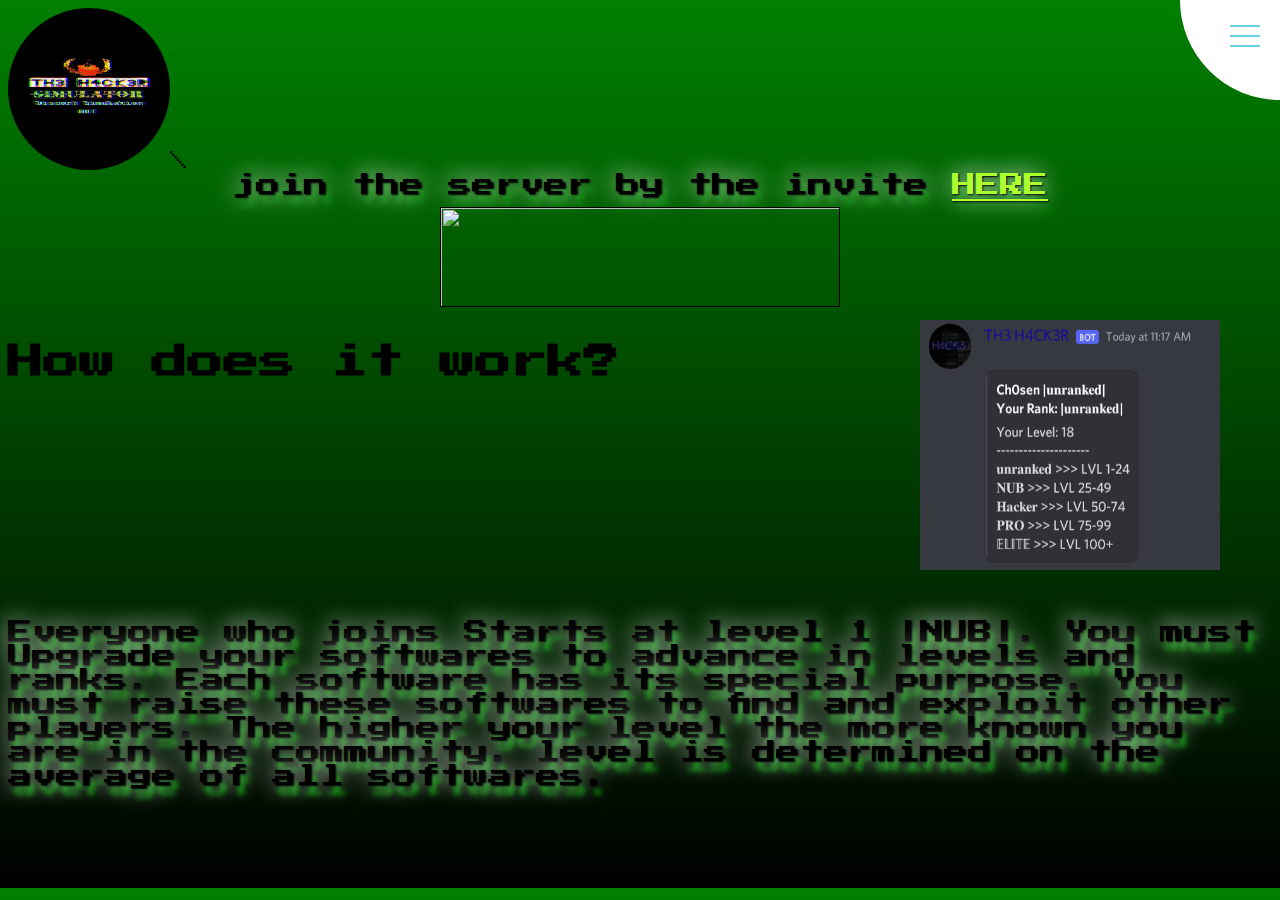
==== how-does-it-work.html @ f9719d2d "Initial commit" ====
<!DOCTYPE html>
<html>
    <head>
        <link rel="preconnect" href="https://fonts.googleapis.com">
        <link rel="preconnect" href="https://fonts.gstatic.com" crossorigin>
        <link href="https://fonts.googleapis.com/css2?family=Press+Start+2P&display=swap" rel="stylesheet">
        <link rel="stylesheet" href="style.css" />
        <title>tutorial</title>
    </head>
    <body>
        <image id=logo src="images/GLITCH.gif"/>\
        <div class="upper-3">
            <p id="invite">join the server by the invite <a href="https://discord.gg/qG7qmn8c" target="_blank">HERE</a></p>
            <image id="avatar" src="https://photos5.appleinsider.com/gallery/41364-80254-discord-1-xl.jpg"/>
        </div>
        <label>
            <input type="checkbox">
            <span class="menu"> <span class="hamburger"></span> </span>
            <ul>
              <li> <a href="index.html">>>>Home</a> </li>
              <li> <a href="lines.html">>>Whats the point and how to get started</a></li>
              <li> <a href="Q&A.html">>>>Commonly Asked questions.</a> </li>
            </ul>
        </label>
        <div>
            <h1>How does it work?</h1>
            <image id="photo" src="images/level-sys.png"/>
        </div>
        <p>Everyone who joins Starts at level 1 |NUB|.
         You must Upgrade your softwares to advance in levels and ranks.
        Each software has its special purpose.
         You must raise these softwares to find and exploit other players.
         The higher your level the more known you are in the community.
        level is determined on the average of all softwares.</p>
    </body>
</html>
---- style.css ----
body{
  background:linear-gradient(green,black);
  font-family:'Press Start 2P', cursive;
}
#logo{
  border-radius: 100%;
}
a{
  color:greenyellow;
}
div{
  display:flex;
  height:150px;
}
#invite{
  align-items: center;
  margin: 0px auto;
}
#avatar{
  align-items: center;
  margin: 10px auto;
  height:100px;
  width: 400px;
  border:1px solid black;
}
.upper{
  background: cross-fade(white);
  display: flex;
  flex-direction: column;
  align-items: center;
  justify-content: center;
  text-align: center;
  margin: 0px auto;
}

*, *:before, *:after 
{ box-sizing: border-box; }

html { font-size: 18px; }

label .menu {
  position: absolute;
  right: -100px;
  top: -100px;
  z-index: 100;
  width: 200px;
  height: 200px;
  background: #FFF;
  border-radius: 50% 50% 50% 50%;
  -webkit-transition: .5s ease-in-out;
  transition: .5s ease-in-out;
  box-shadow: 0 0 0 0 #FFF, 0 0 0 0 #FFF;
  cursor: pointer;
  
}

label .hamburger {
  position: absolute;
  top: 135px;
  left: 50px;
  width: 30px;
  height: 2px;
  background: #69D2e7;
  display: block;
  -webkit-transform-origin: center;
  transform-origin: center;
  -webkit-transition: .5s ease-in-out;
  transition: .5s ease-in-out;
}

label .hamburger:after, label .hamburger:before {
  -webkit-transition: .5s ease-in-out;
  transition: .5s ease-in-out;
  content: "";
  position: absolute;
  display: block;
  width: 100%;
  height: 100%;
  background: #69d2e7;
}

label .hamburger:before { top: -10px; }

label .hamburger:after { bottom: -10px; }

label input { display: none; }

label input:checked + .menu {
  box-shadow: 0 0 0 100vw #FFF, 0 0 0 100vh #FFF;
  border-radius: 0;
  
}

label input:checked + .menu .hamburger {
  -webkit-transform: rotate(45deg);
  transform: rotate(45deg);
  
}

label input:checked + .menu .hamburger:after {
  -webkit-transform: rotate(90deg);
  transform: rotate(90deg);
  bottom: 0;
  
}

label input:checked + .menu .hamburger:before {
  -webkit-transform: rotate(90deg);
  transform: rotate(90deg);
  top: 0;
  
}

label input:checked + .menu + ul { opacity: 1; }

label ul {
  z-index: 200;
  position: absolute;
  top: 50%;
  left: 50%;
  -webkit-transform: translate(-50%, -50%);
  transform: translate(-50%, -50%);
  opacity: 0;
  -webkit-transition: .25s 0s ease-in-out;
  transition: .25s 0s ease-in-out;
}

label a {
  margin-bottom: 1em;
  display: block;
  color: #f38630;
  text-decoration: none;
  
}
p{
  text-shadow: 1px 1px 2px black,0 0 25px white, 5px 10px 5px green;
  margin-top: 150px;
  margin-bottom: 100px;
  font-size: x-large;
}
.welcoming{
  flex-direction: row;
}
#texts{
  flex-direction: column;
}
#blog{
  margin: 10px auto;
  height:200px;
}
#photo{
  margin-left: 300px;
  width: 300px;
  height: 250px;
}
.upper-3{
  background: cross-fade(white);
  display: flex;
  flex-direction: column;
  align-items: center;
  justify-content: center;
  text-align: center;
  margin-top: 0px;
}
#insturction{
  text-shadow: 1px 1px 2px black,0 0 5px white;
  font-size: large;
}
li{
  margin-top: 50px;
  margin-top: 50px;
}
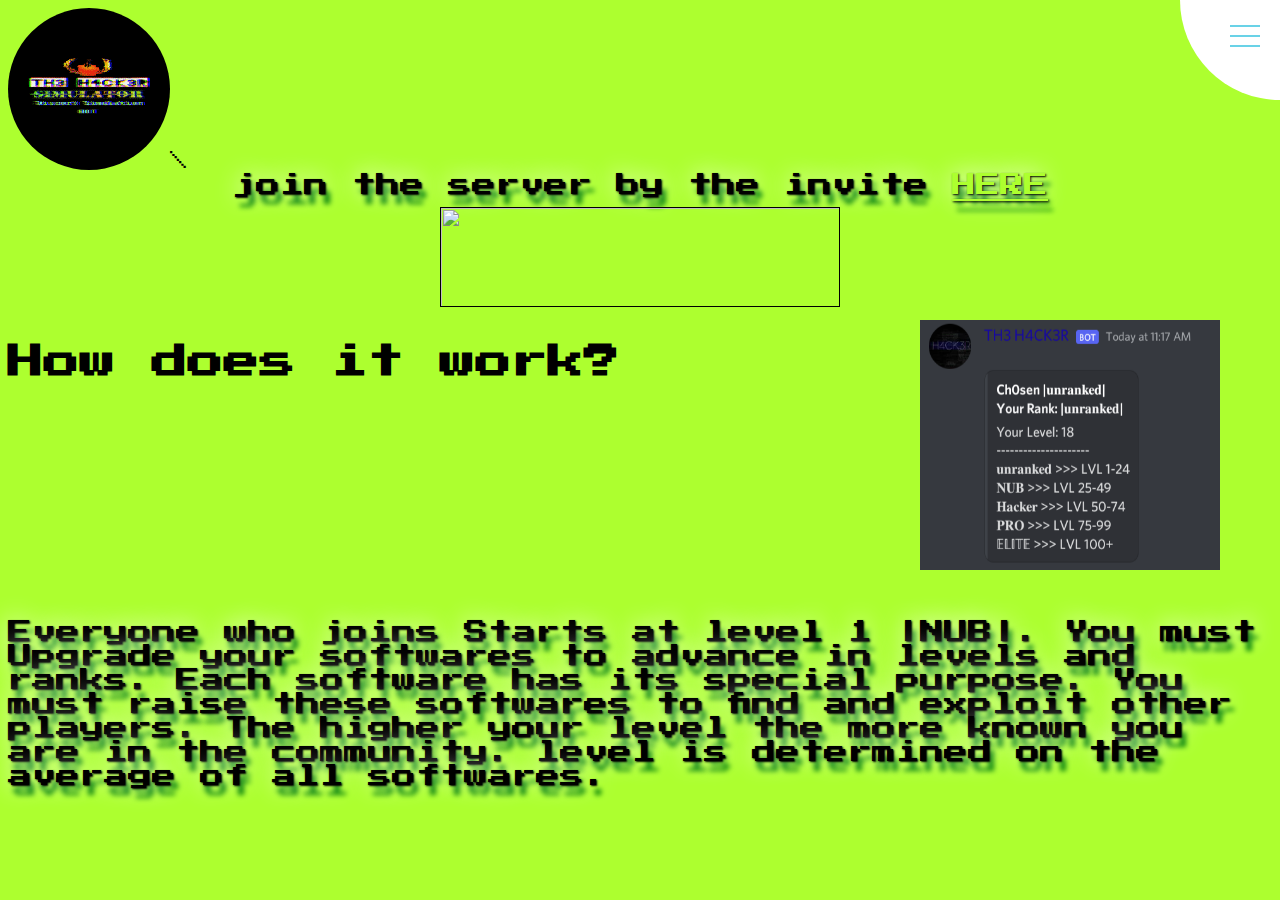
==== commit 5db2f939: "Update how-does-it-work.html" ====
--- a/how-does-it-work.html
+++ b/how-does-it-work.html
@@ -10,7 +10,7 @@
     <body>
         <image id=logo src="images/GLITCH.gif"/>\
         <div class="upper-3">
-            <p id="invite">join the server by the invite <a href="https://discord.gg/qG7qmn8c" target="_blank">HERE</a></p>
+            <p id="invite">join the server by the invite <a href="https://discord.gg/2UExP4MqDt" target="_blank">HERE</a></p>
             <image id="avatar" src="https://photos5.appleinsider.com/gallery/41364-80254-discord-1-xl.jpg"/>
         </div>
         <label>
@@ -33,4 +33,4 @@
          The higher your level the more known you are in the community.
         level is determined on the average of all softwares.</p>
     </body>
-</html>+</html>
--- a/style.css
+++ b/style.css
@@ -1,6 +1,6 @@
 
 body{
-  background:linear-gradient(green,black);
+  background:greenyellow;
   font-family:'Press Start 2P', cursive;
 }
 #logo{
